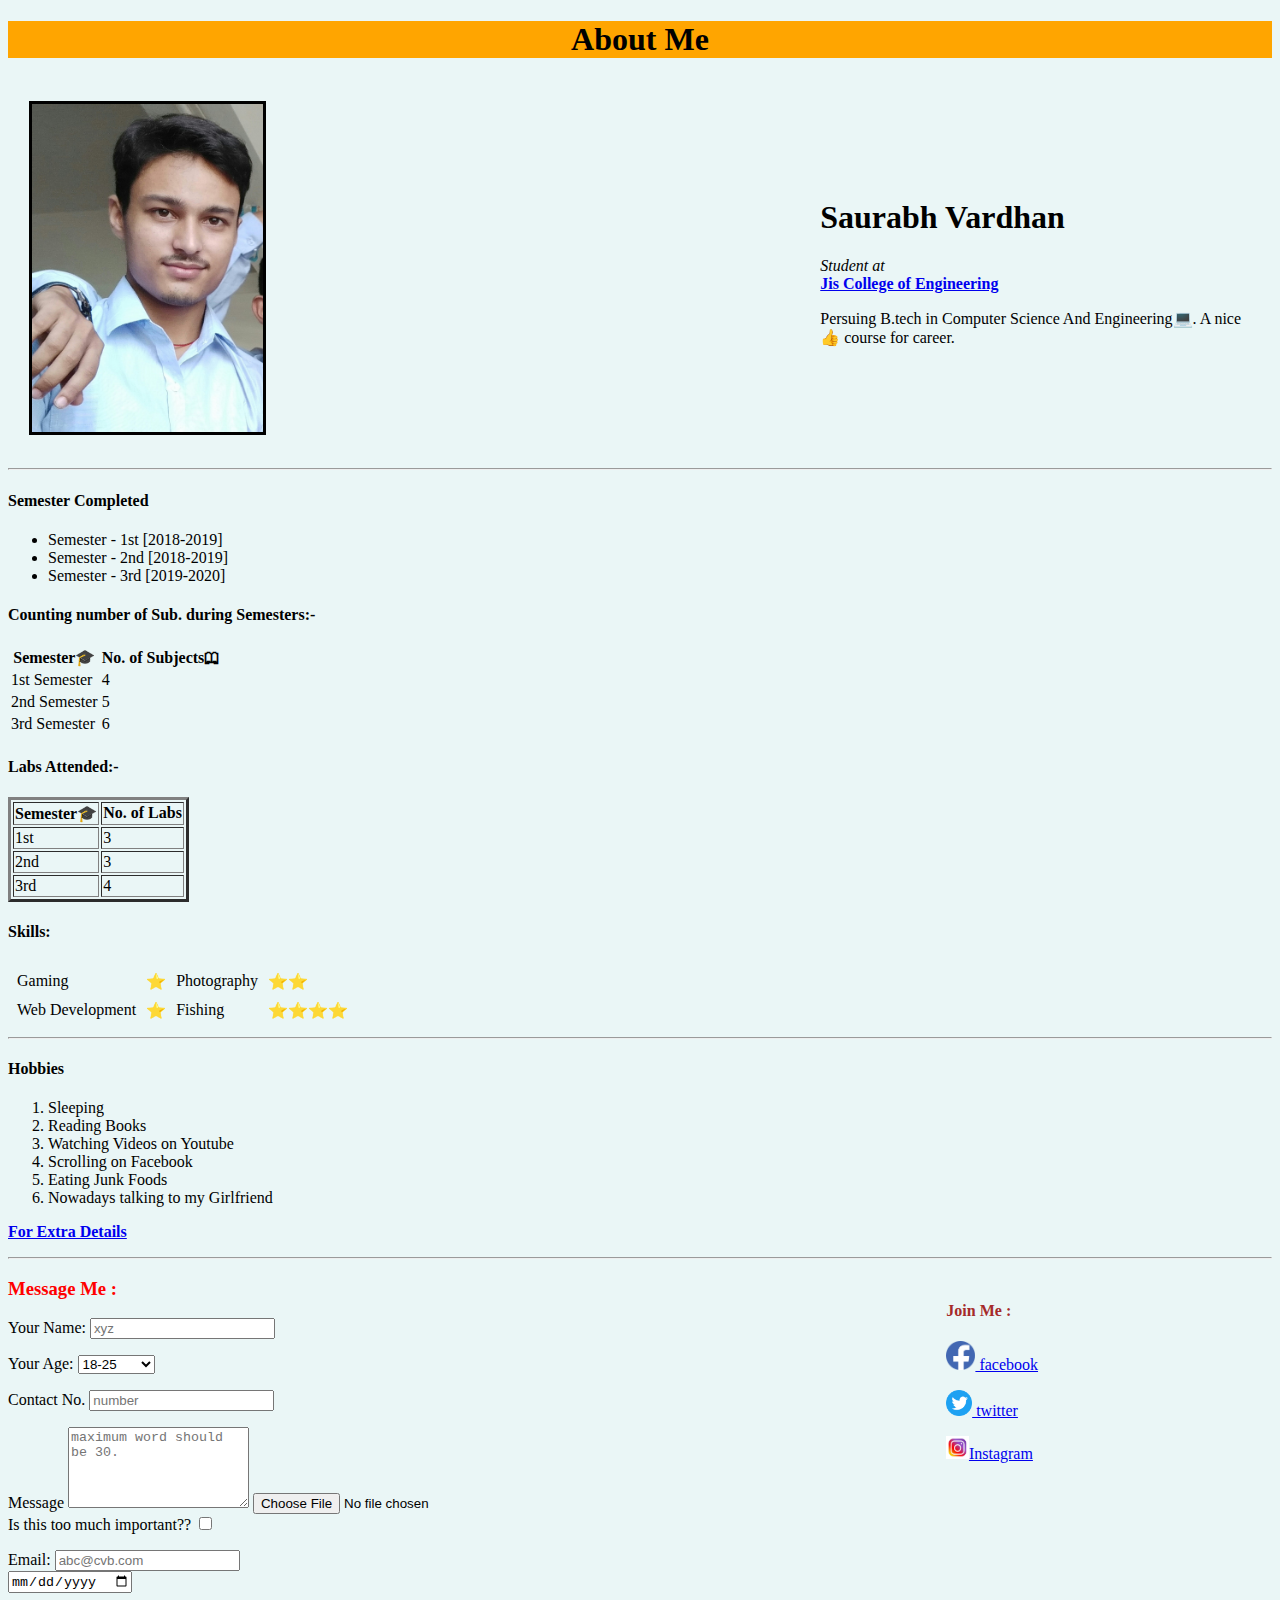
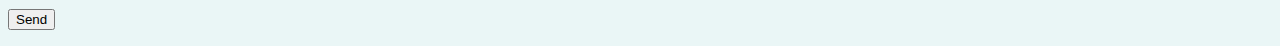
==== index.html @ 3f13a369 "Add CV initial stage" ====
<!DOCTYPE html>
<html lang="en">
<head>
    <meta charset="UTF-8">
    <meta name="viewport" content="width=device-width, initial-scale=1.0">
    <title>Saurabh Personal site</title>
    <link rel="stylesheet" href="css\index_styles.css">
    <link rel="icon" href="faviconS.ico">

</head>


<body style="background-color:#EAF6F6;">

    <h1 align="center" style="background-color:orange;">About Me</h1>
    <table cellspacing="20px">
        <tr>
            <td><img src="IMG_20181004_103201-1-1.jpg" width="30%" height="30%" border="3px" alt="image failed to load"></td>
            <td><h1>Saurabh Vardhan</h1>
                <p><em>Student at</em> <br><strong><a href="https://jiscollege.ac.in/">Jis College of Engineering</a></strong></p>
                <p>Persuing B.tech in Computer Science And Engineering💻. A nice 👍 course for career. </p>
            </td>
        </tr>
    </table>
    
    
    <hr>

    <h4>Semester Completed</h4>
    <ul>
        <li>Semester - 1st [2018-2019]</li>
        <li>Semester - 2nd [2018-2019]</li>
        <li>Semester - 3rd [2019-2020]</li>
    </ul>

    <h4>Counting number of Sub. during Semesters:-</h4>
    <table>
        <thead>
            <tr>
                <th>Semester🎓</th>
                <th>No. of Subjects🕮</th>
            </tr>
        </thead>

        <tbody>
            <tr>
                <td>1st Semester</td>
                <td> 4 </td>
            </tr>
            <tr>
                <td>2nd Semester</td>
                <td> 5 </td>
            </tr>
            <tr>
                <td>3rd Semester</td>
                <td> 6 </td>
            </tr>

        </tbody>
        </table>

        <h4>Labs Attended:-</h4>
        <table border="3px"class="lab">
            <thead>
                <tr>
                    <th>Semester🎓</th>
                    <th>No. of Labs</th>
                </tr>
                </thead>
            <tbody>
                <tr>
                    <td>1st</td>
                    <td>3</td>
                </tr>
                <tr>
                    <td>2nd</td>
                    <td>3</td>
                </tr>
                <tr>
                    <td>3rd</td>
                    <td>4</td>
                </tr>
            </tbody>
            
        </table>
        <h4>Skills:</h4>

        <table cellspacing="8px">
        
            <tbody>
                <tr>
                    <td>Gaming</td>
                    <td>⭐</td>
                    <td>Photography</td>
                    <td>⭐⭐</td>
                </tr>
                <tr>
                    <td>Web Development</td>
                    <td>⭐</td>
                    <td>Fishing</td>
                    <td>⭐⭐⭐⭐</td>
                </tr>
            </tbody>
        
    </table>

    <hr>
    <h4>Hobbies</h4>
    <ol>
        <li>Sleeping</li>
        <li>Reading Books</li>
        <li>Watching Videos on Youtube</li>
        <li>Scrolling on Facebook</li>
        <li>Eating Junk Foods</li>
        <li>Nowadays talking to my Girlfriend</li>
    </ol>
    <p><strong><a href="Saka_Soft_Solution.html">For Extra Details</a></strong></p>

    <hr>

    <footer>
    <table align="right">
        <tr>
            <td>
                <p><h4 style="color:brown;">Join Me :</h4></p>
    <p><a href="https://www.facebook.com/saurabh.vardhan.7"><img src="circle-cropped fb.png" width="9%" height="2%"> facebook</a></p>
    <p><a href="https://twitter.com/saurabhvardhan1"><img src="circle-cropped twitter.png" width="8%" height="2%"> twitter</a></p>
    <p><a href="https://www.instagram.com/saurabhvardhan001/?hl=en"><img src="index insta.jpg" width="7%" height="2%">Instagram</a></p>

            </td>
        </tr>

    </table>
    
    <h3 style="color:red;">Message Me :</h3>

    <form action="mailto:saurabhvardhan001@gmail.com" method="POST" enctype="multipart/form-data">
        <p>
            <label>Your Name:</label>
            <input type="text" name="yourName" value="" placeholder="xyz">
        </p>
        <p>
            <label for="Age">Your Age:</label>
            <select name="" id="" required>
                <option value="" disabled></option>
                <option value="">Below 18</option>
                <option value=""selected>18-25</option>
                <option value="">25-45</option>
                <option value="">45-rest</option>
            </select>
        </p>
        
        <p>
            <label>Contact No.</label>
            <input type="text" name="contactNo." value="" placeholder="number">
        </p>
        
        <p>
            <label>Message</label>
            <textarea name="Message" id="" cols="20" rows="5" placeholder="maximum word should be 30."></textarea>
            <input type="file" name="" id=""><br>
            <label>Is this too much important??</label>
            <input type="checkbox" name="" id="">
        </p>

        <p>
            <label for="">Email:</label>
            <input type="email" name="Email" placeholder="abc@cvb.com"><br>
            <input type="date" name="" id="">
        </p>

        <p>
            <input type="submit" name="" value="Send">
        </p>
    </form>
    </footer>
    
</body>
</html>
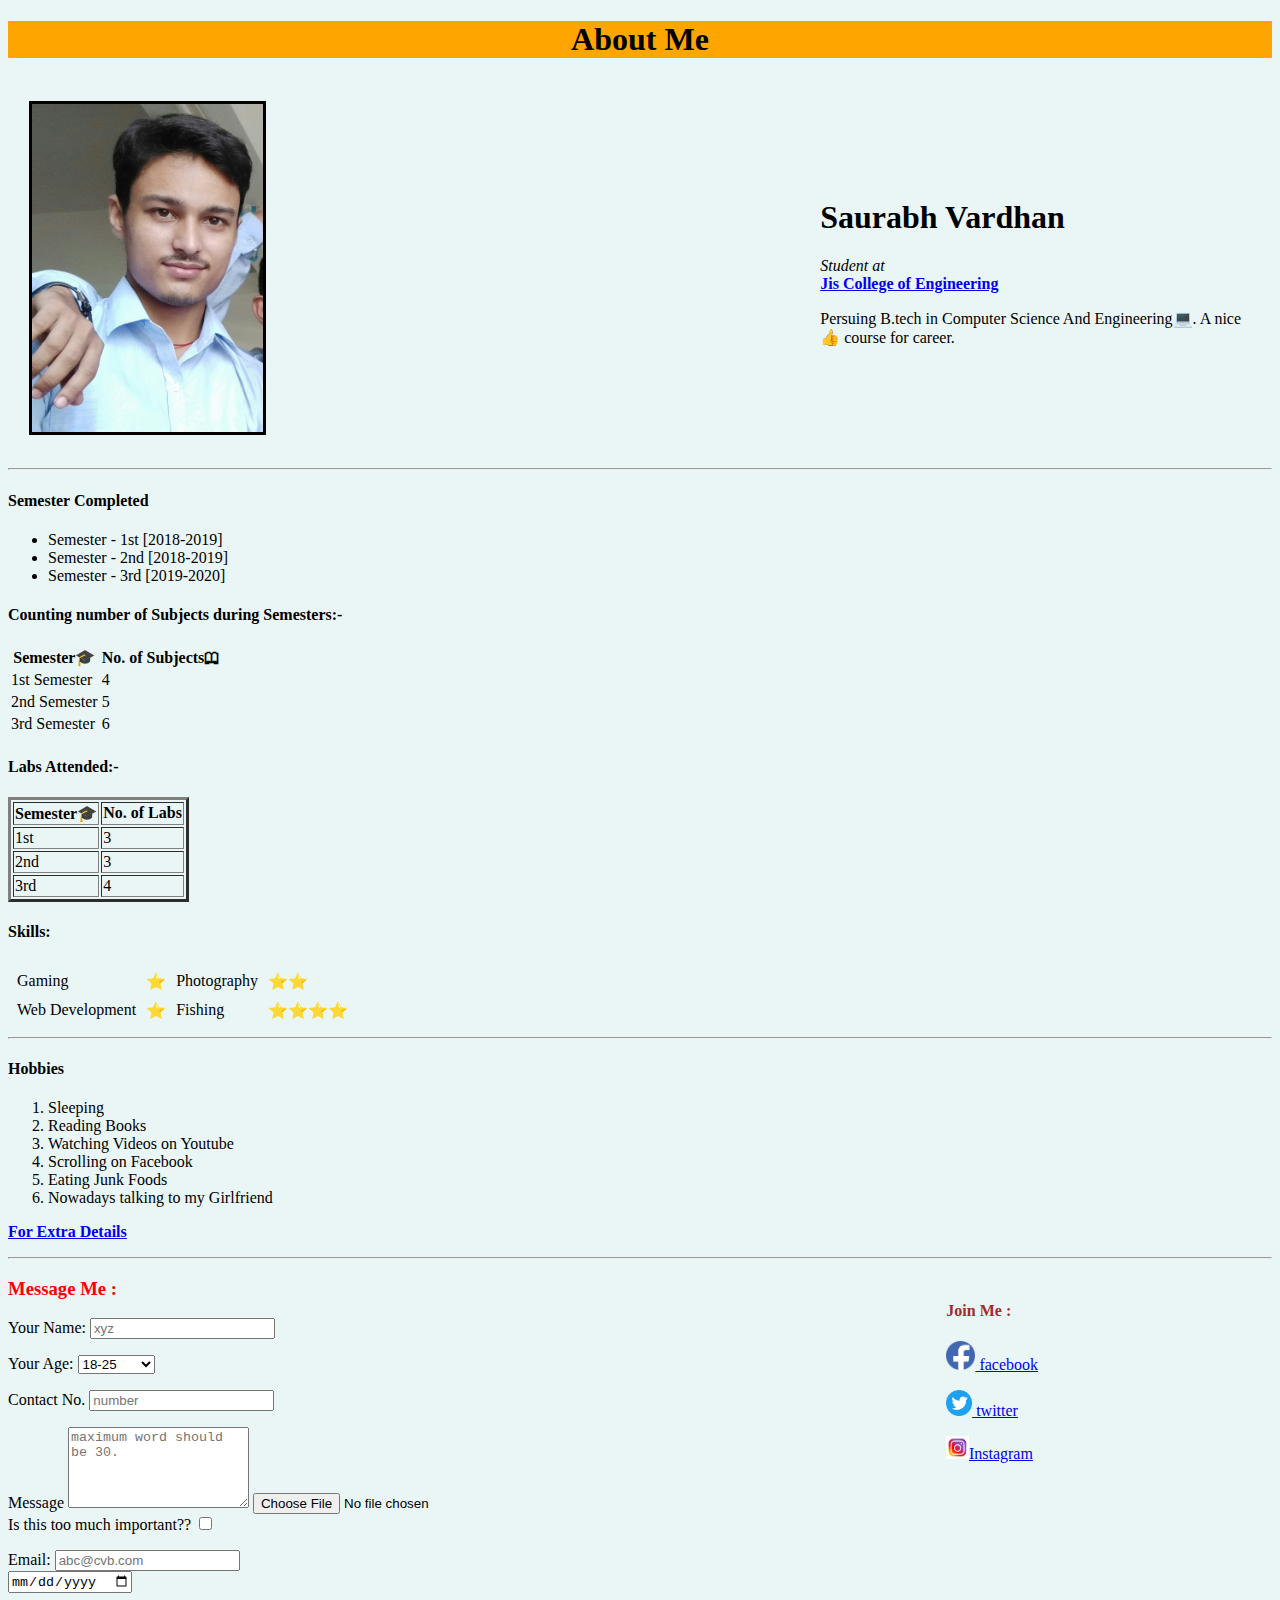
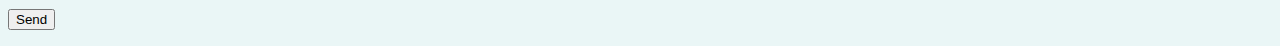
==== commit a9b00ef3: "Update index.html" ====
--- a/index.html
+++ b/index.html
@@ -33,7 +33,7 @@
         <li>Semester - 3rd [2019-2020]</li>
     </ul>
 
-    <h4>Counting number of Sub. during Semesters:-</h4>
+    <h4>Counting number of Subjects during Semesters:-</h4>
     <table>
         <thead>
             <tr>
@@ -176,4 +176,4 @@
     </footer>
     
 </body>
-</html>+</html>
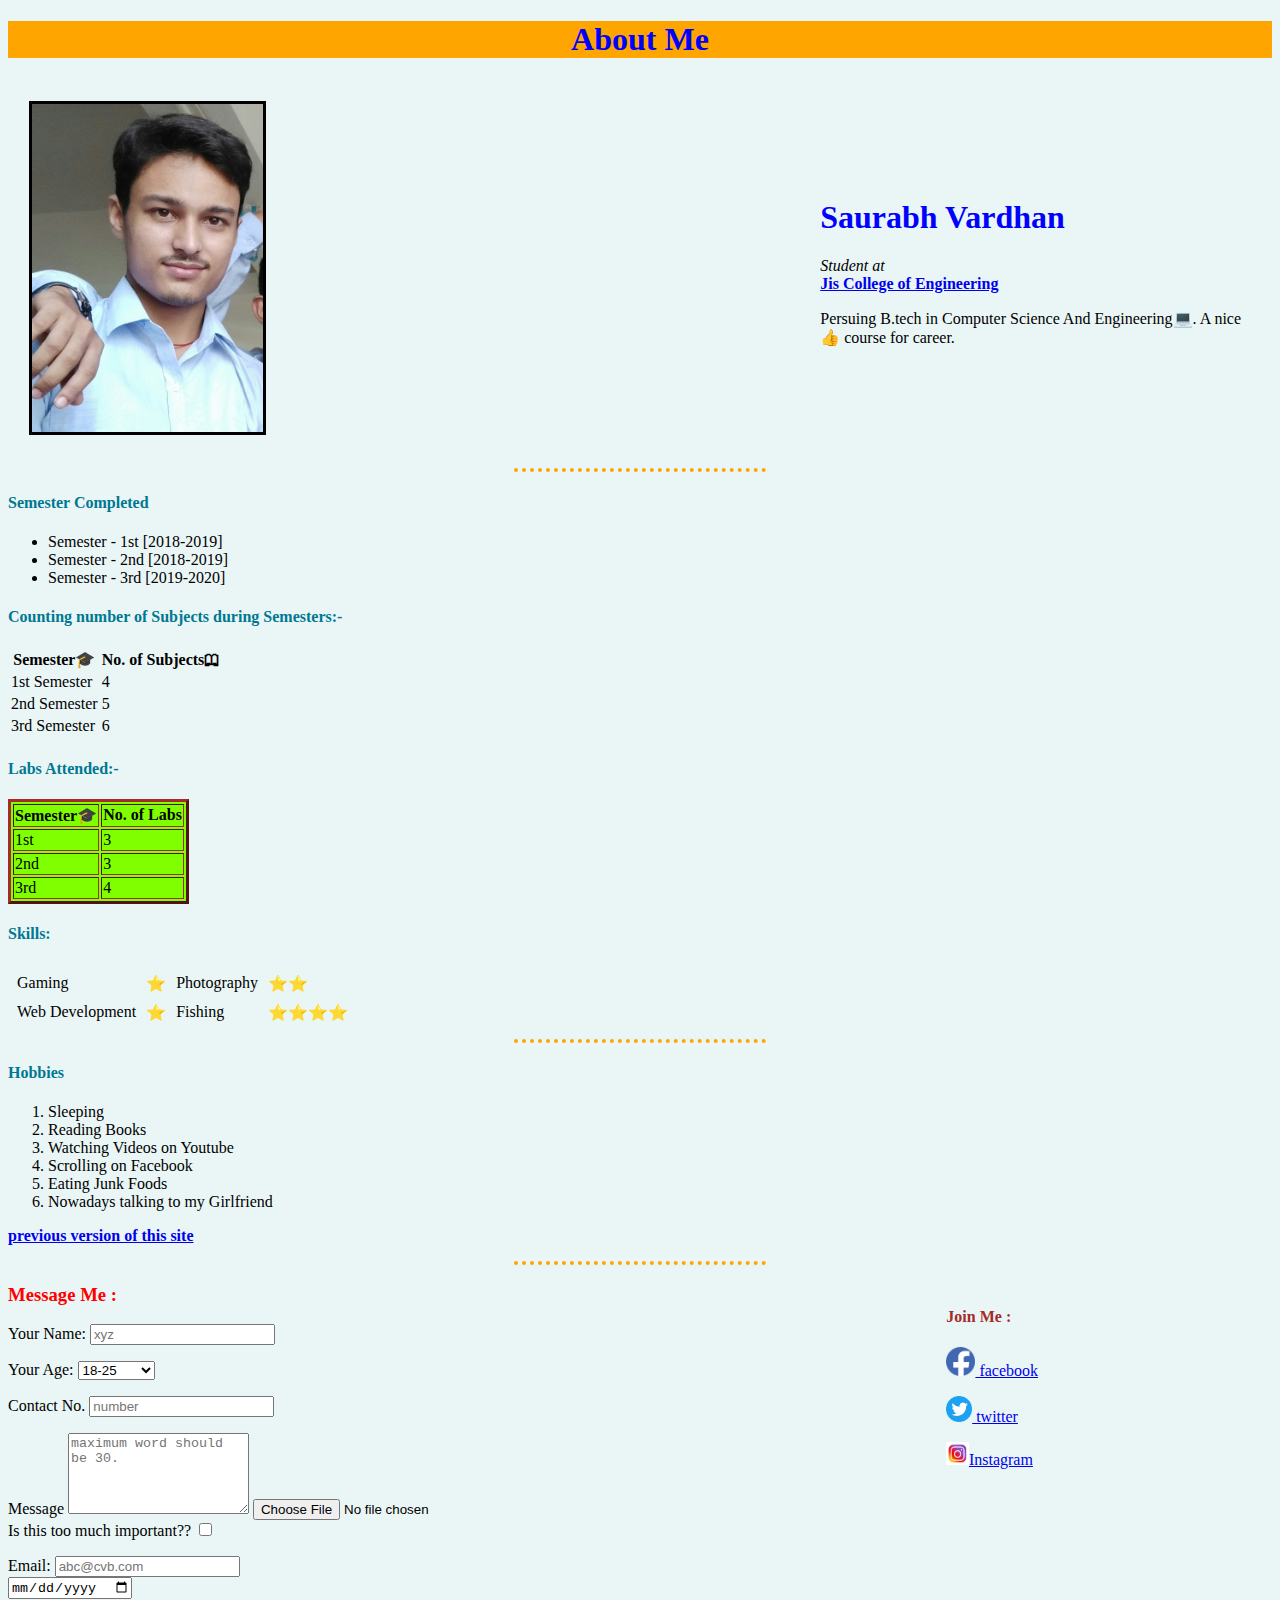
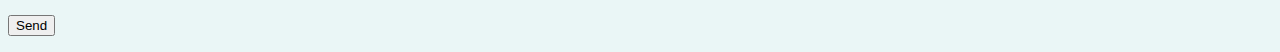
==== commit 6735aee4: "Update index.html" ====
--- a/index.html
+++ b/index.html
@@ -4,7 +4,7 @@
     <meta charset="UTF-8">
     <meta name="viewport" content="width=device-width, initial-scale=1.0">
     <title>Saurabh Personal site</title>
-    <link rel="stylesheet" href="css\index_styles.css">
+    <link rel="stylesheet" href="index_styles.css">
     <link rel="icon" href="faviconS.ico">
 
 </head>
@@ -114,7 +114,7 @@
         <li>Eating Junk Foods</li>
         <li>Nowadays talking to my Girlfriend</li>
     </ol>
-    <p><strong><a href="Saka_Soft_Solution.html">For Extra Details</a></strong></p>
+    <p><strong><a href="Saka_Soft_Solution.html">previous version of this site</a></strong></p>
 
     <hr>
 
--- a/index_styles.css
+++ b/index_styles.css
@@ -0,0 +1,11 @@
+hr{border:orange;
+    width: 20%;
+    border-style: none;
+    border-top-style:dotted;
+    border-width: 4px;}
+
+h1{color:blue;}
+h4{color:#007892;}
+table{border-color: brown;}
+
+.lab{background-color: chartreuse;}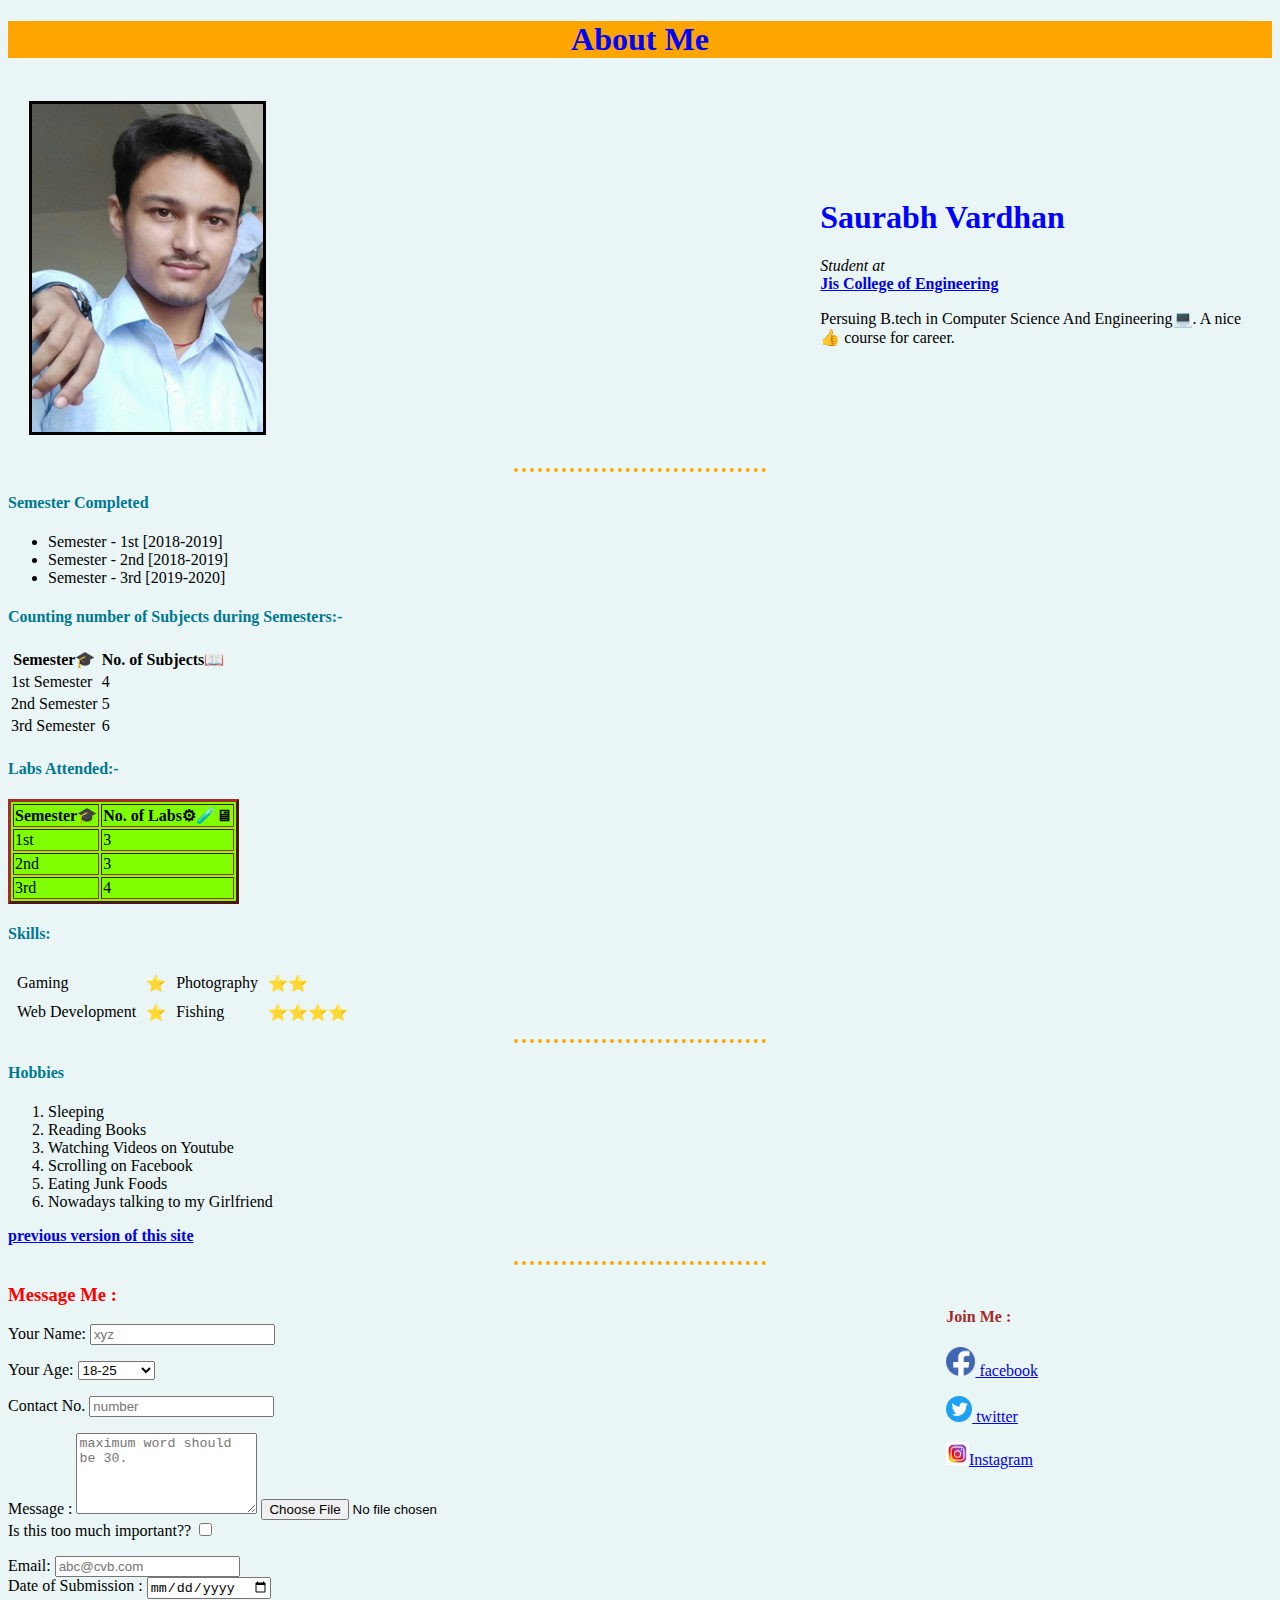
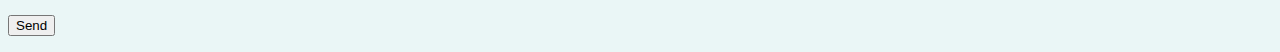
==== commit 5fd5ab7c: "Update index.html" ====
--- a/index.html
+++ b/index.html
@@ -38,7 +38,7 @@
         <thead>
             <tr>
                 <th>Semester🎓</th>
-                <th>No. of Subjects🕮</th>
+                <th>No. of Subjects📖</th>
             </tr>
         </thead>
 
@@ -64,7 +64,7 @@
             <thead>
                 <tr>
                     <th>Semester🎓</th>
-                    <th>No. of Labs</th>
+                    <th>No. of Labs⚙🧪🖥</th>
                 </tr>
                 </thead>
             <tbody>
@@ -134,10 +134,10 @@
     
     <h3 style="color:red;">Message Me :</h3>
 
-    <form action="mailto:saurabhvardhan001@gmail.com" method="POST" enctype="multipart/form-data">
+    <form action="mailto:saurabhvardhan001@gmail.com" method="POST" enctype="text/plain">
         <p>
             <label>Your Name:</label>
-            <input type="text" name="yourName" value="" placeholder="xyz">
+            <input type="text" name="yourName" value="" placeholder="xyz" required>
         </p>
         <p>
             <label for="Age">Your Age:</label>
@@ -152,12 +152,12 @@
         
         <p>
             <label>Contact No.</label>
-            <input type="text" name="contactNo." value="" placeholder="number">
+            <input type="text" name="contactNo." value="" placeholder="number" required>
         </p>
         
         <p>
-            <label>Message</label>
-            <textarea name="Message" id="" cols="20" rows="5" placeholder="maximum word should be 30."></textarea>
+            <label>Message :</label>
+            <textarea name="Message" id="" cols="20" rows="5" placeholder="maximum word should be 30." required></textarea>
             <input type="file" name="" id=""><br>
             <label>Is this too much important??</label>
             <input type="checkbox" name="" id="">
@@ -165,7 +165,8 @@
 
         <p>
             <label for="">Email:</label>
-            <input type="email" name="Email" placeholder="abc@cvb.com"><br>
+            <input type="email" name="Email" placeholder="abc@cvb.com" required><br>
+            <label for="">Date of Submission :</label>
             <input type="date" name="" id="">
         </p>
 
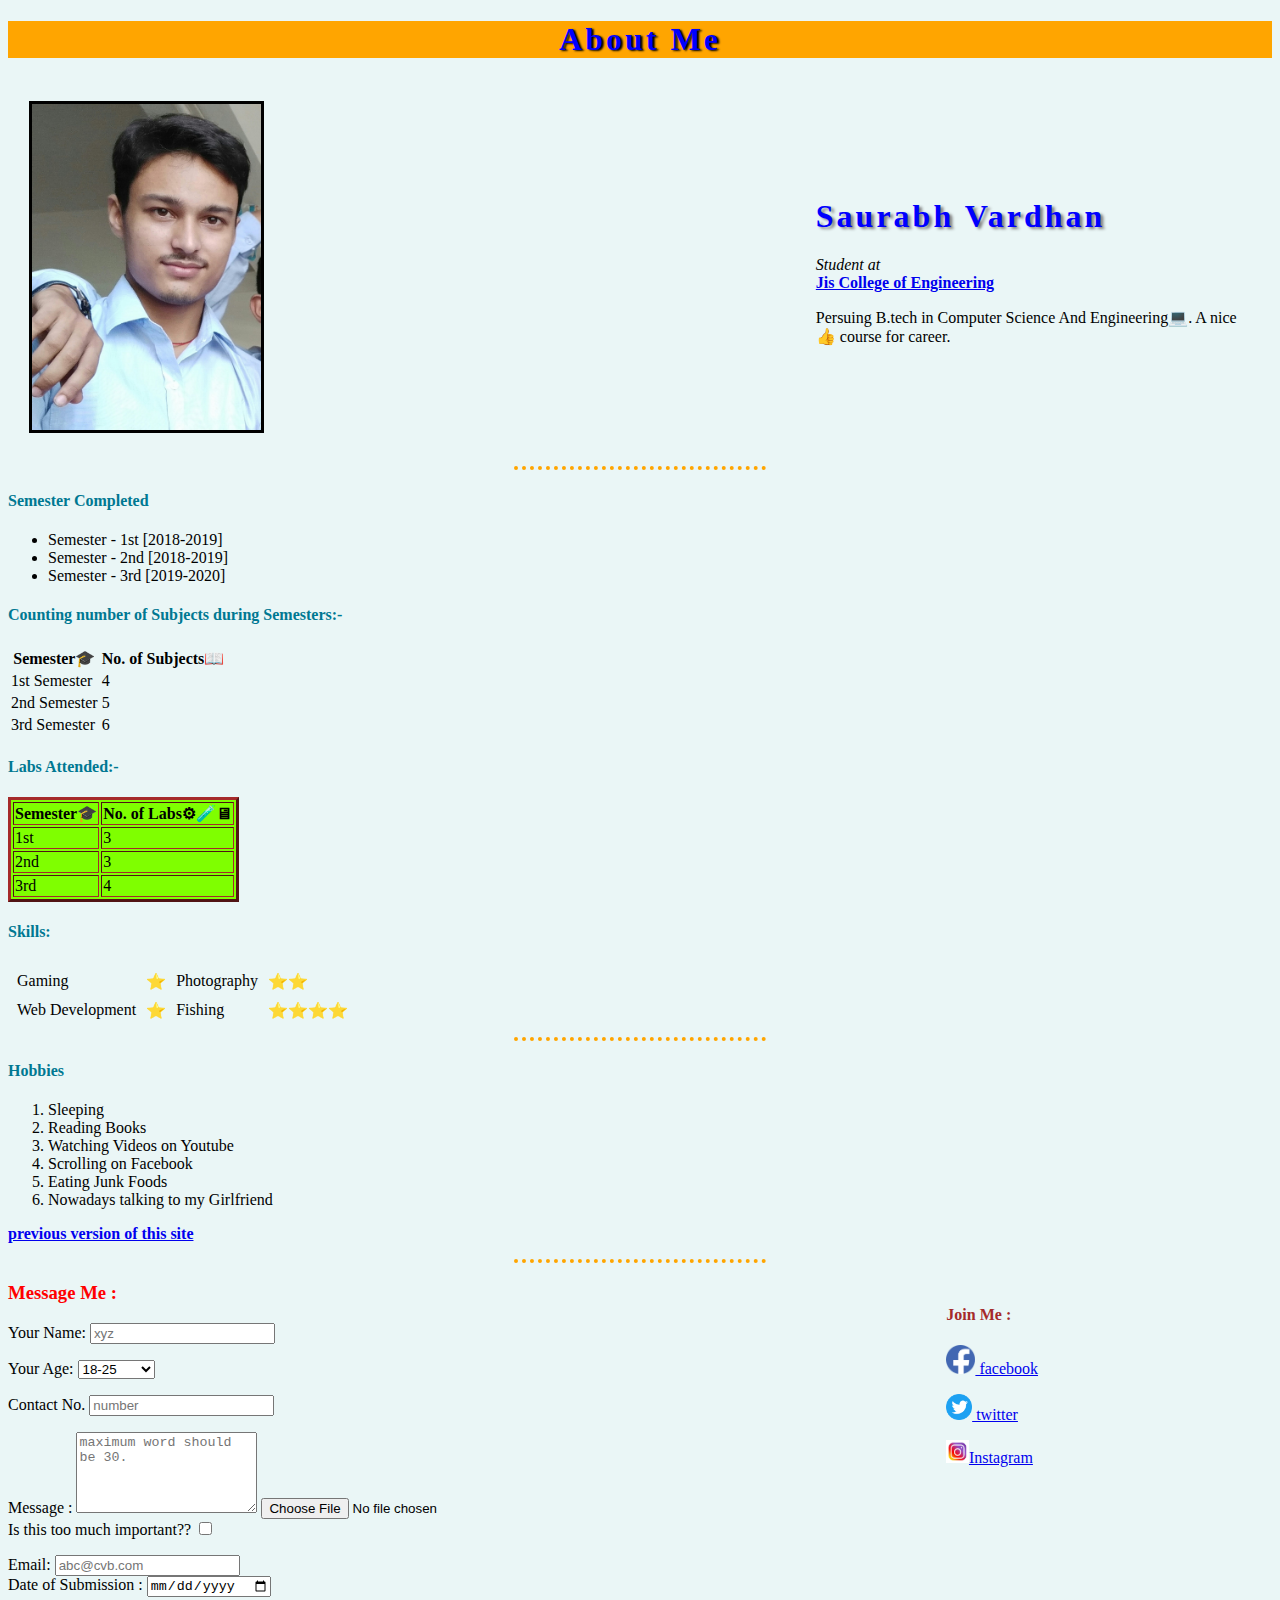
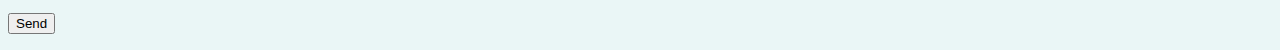
==== commit c9946d6f: "Update index.html" ====
--- a/index.html
+++ b/index.html
@@ -12,11 +12,11 @@
 
 <body style="background-color:#EAF6F6;">
 
-    <h1 align="center" style="background-color:orange;">About Me</h1>
+    <h1 align="center" style="background-color:orange;text-shadow:2px 1px 2px black;letter-spacing: 3px;">About Me</h1>
     <table cellspacing="20px">
         <tr>
             <td><img src="IMG_20181004_103201-1-1.jpg" width="30%" height="30%" border="3px" alt="image failed to load"></td>
-            <td><h1>Saurabh Vardhan</h1>
+            <td><h1 style="text-shadow: 3px 1.5px 3px grey;letter-spacing: 3px;">Saurabh Vardhan</h1>
                 <p><em>Student at</em> <br><strong><a href="https://jiscollege.ac.in/">Jis College of Engineering</a></strong></p>
                 <p>Persuing B.tech in Computer Science And Engineering💻. A nice 👍 course for career. </p>
             </td>
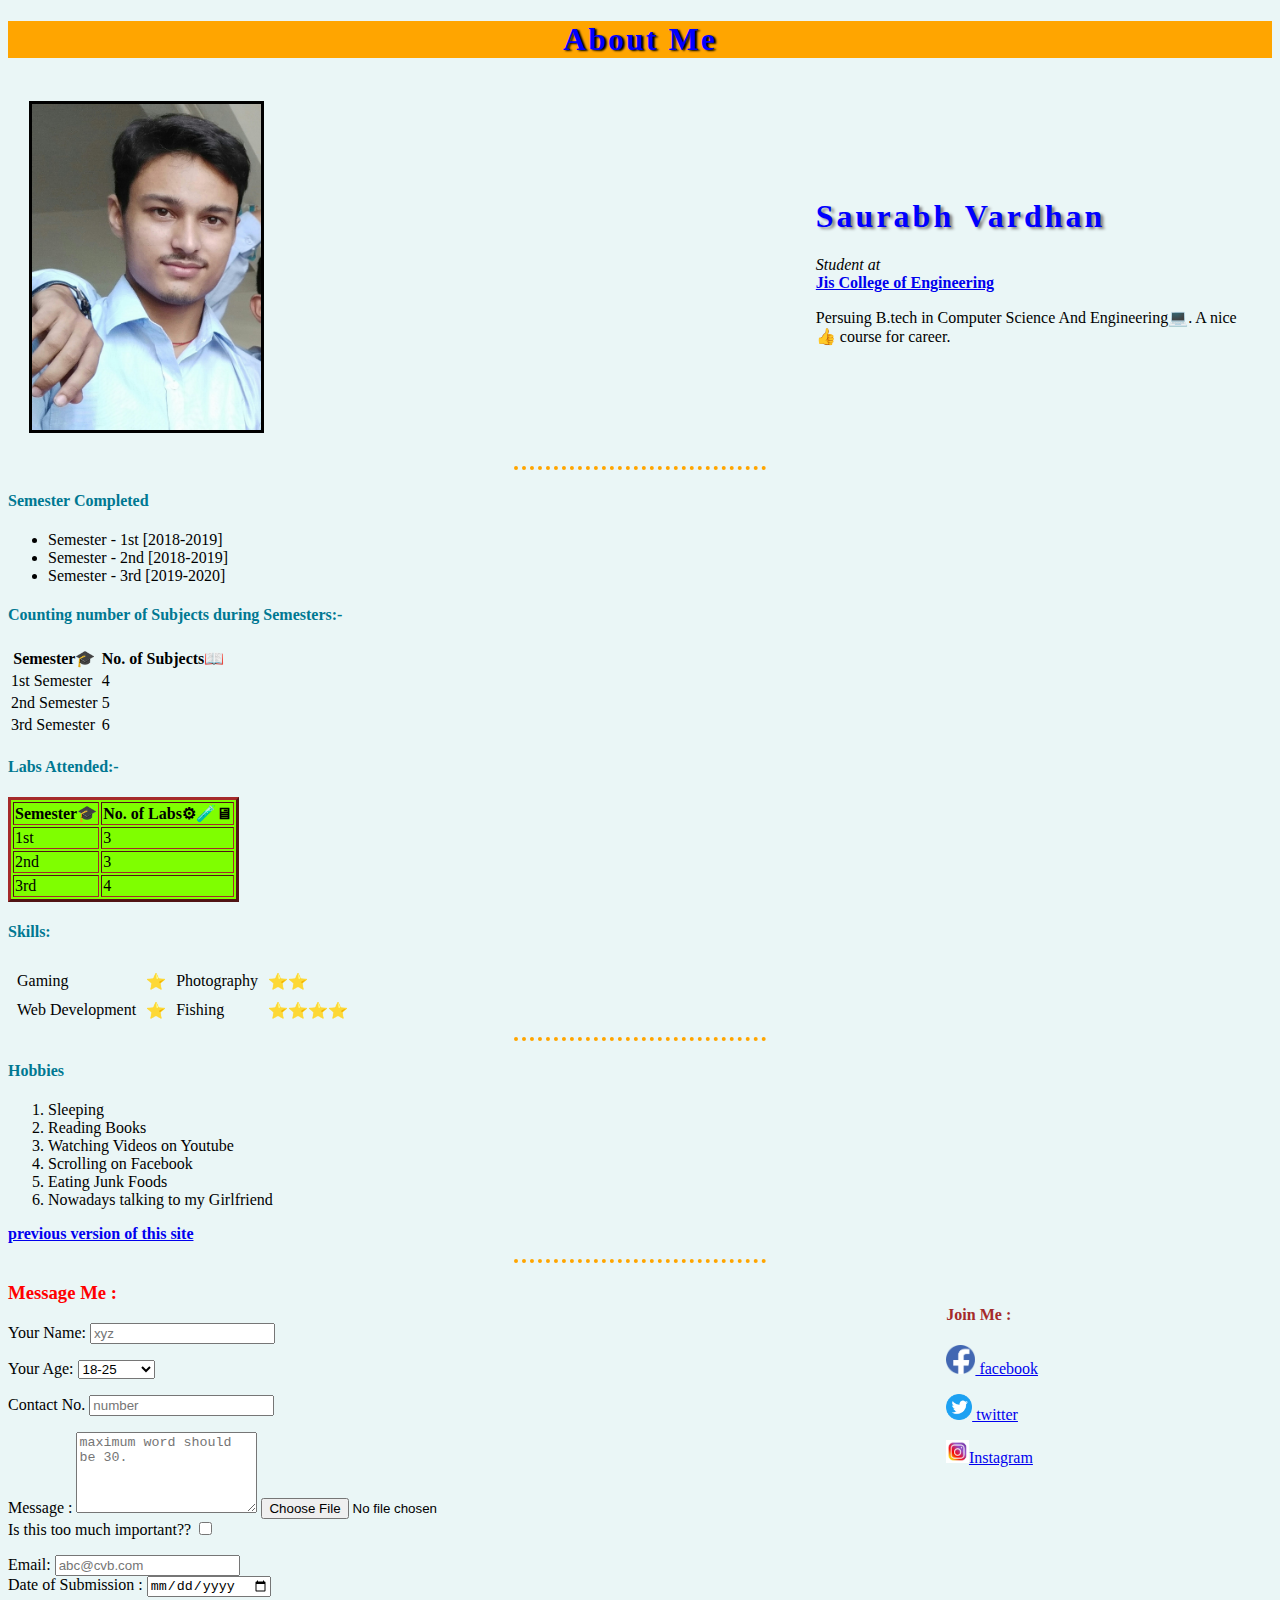
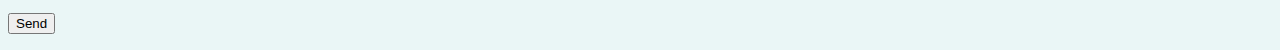
==== commit 3b2bc479: "Update index.html" ====
--- a/index.html
+++ b/index.html
@@ -12,7 +12,7 @@
 
 <body style="background-color:#EAF6F6;">
 
-    <h1 align="center" style="background-color:orange;text-shadow:2px 1px 2px black;letter-spacing: 3px;">About Me</h1>
+    <h1 align="center" style="background-color:orange;text-shadow:2px 1px 2px black;letter-spacing: 2px;">About Me</h1>
     <table cellspacing="20px">
         <tr>
             <td><img src="IMG_20181004_103201-1-1.jpg" width="30%" height="30%" border="3px" alt="image failed to load"></td>
@@ -125,7 +125,7 @@
                 <p><h4 style="color:brown;">Join Me :</h4></p>
     <p><a href="https://www.facebook.com/saurabh.vardhan.7"><img src="circle-cropped fb.png" width="9%" height="2%"> facebook</a></p>
     <p><a href="https://twitter.com/saurabhvardhan1"><img src="circle-cropped twitter.png" width="8%" height="2%"> twitter</a></p>
-    <p><a href="https://www.instagram.com/saurabhvardhan001/?hl=en"><img src="index insta.jpg" width="7%" height="2%">Instagram</a></p>
+    <p><a href="https://www.instagram.com/saurabh_vardhan001/?hl=en"><img src="index insta.jpg" width="7%" height="2%">Instagram</a></p>
 
             </td>
         </tr>
